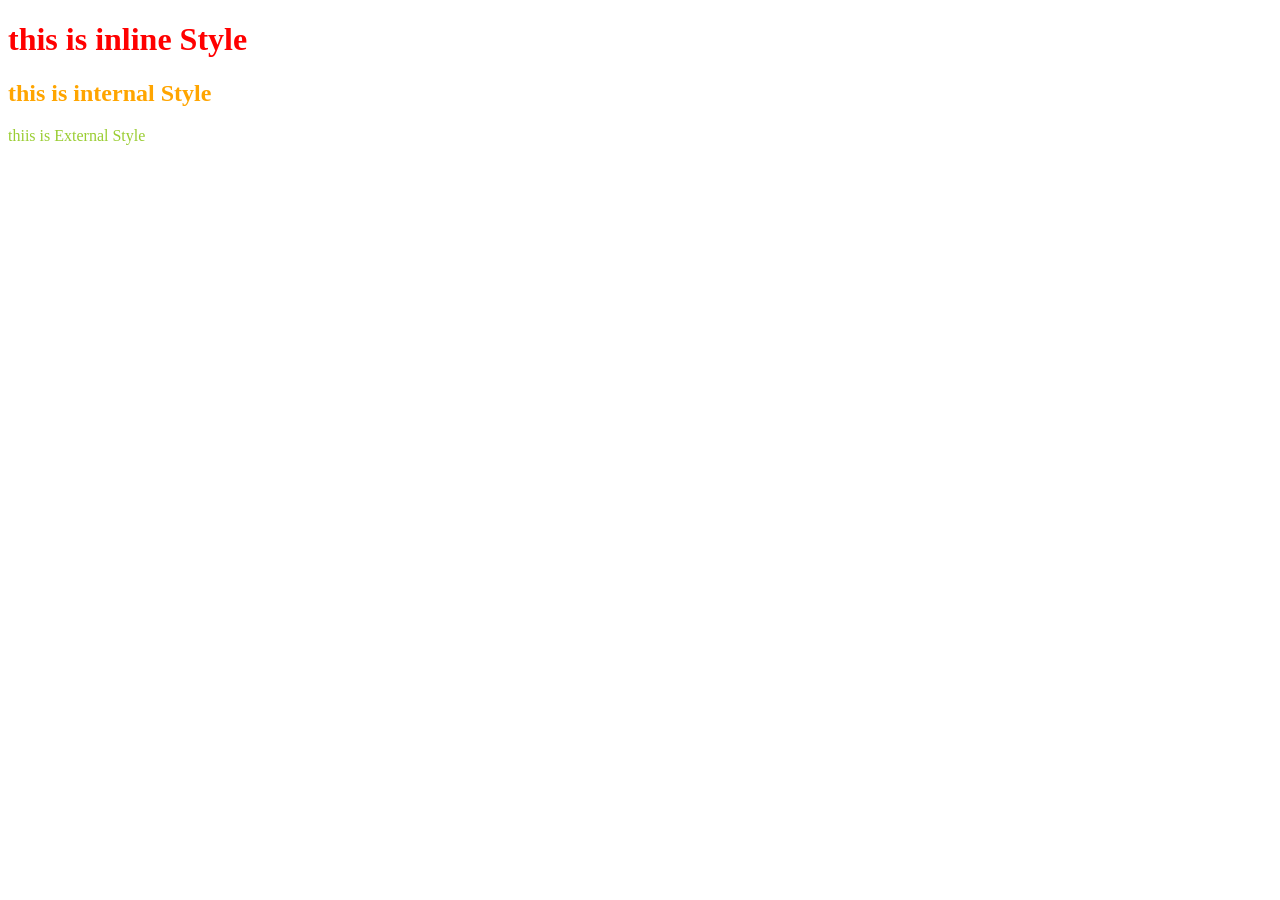
==== CSS/index.html @ 335e353f "add css exercise" ====
<!doctype html>
<html lang="en">
  <head>
    <meta charset="UTF-8" />
    <meta name="viewport" content="width=device-width, initial-scale=1.0" />
    <title>Document</title>
    <link rel="stylesheet" href="style.css" />
    <style>
      h2 {
        color: orange;
      }
    </style>
  </head>
  <body>
    <h1 style="color: red">this is inline Style</h1>
    <h2>this is internal Style</h2>
    <p>thiis is External Style</p>
  </body>
</html>
---- CSS/style.css ----
p {
  color: yellowgreen;
}
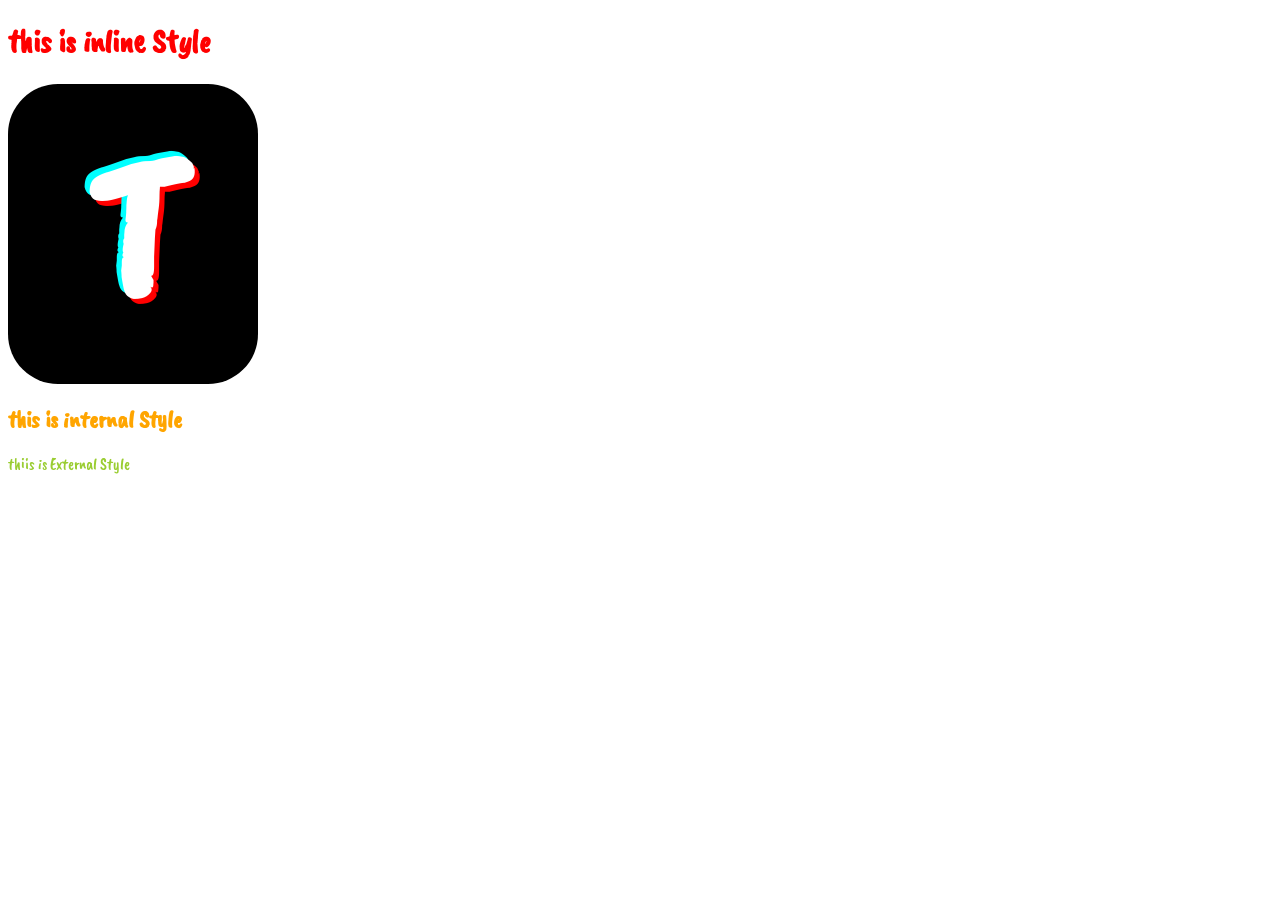
==== commit 94dcd269: "add tiktok and font" ====
--- a/CSS/index.html
+++ b/CSS/index.html
@@ -5,6 +5,12 @@
     <meta name="viewport" content="width=device-width, initial-scale=1.0" />
     <title>Document</title>
     <link rel="stylesheet" href="style.css" />
+    <link rel="preconnect" href="https://fonts.googleapis.com" />
+    <link rel="preconnect" href="https://fonts.gstatic.com" crossorigin />
+    <link
+      href="https://fonts.googleapis.com/css2?family=Caveat+Brush&family=Montserrat:ital,wght@0,100..900;1,100..900&family=Roboto:ital,wght@0,100..900;1,100..900&display=swap"
+      rel="stylesheet"
+    />
     <style>
       h2 {
         color: orange;
@@ -13,6 +19,9 @@
   </head>
   <body>
     <h1 style="color: red">this is inline Style</h1>
+    <div class="tiktok-background">
+      <h2 style="color: white" class="tiktok">T</h2>
+    </div>
     <h2>this is internal Style</h2>
     <p>thiis is External Style</p>
   </body>
--- a/CSS/style.css
+++ b/CSS/style.css
@@ -1,3 +1,26 @@
 p {
   color: yellowgreen;
 }
+
+body {
+  font-family: "Caveat Brush", cursive;
+}
+
+.tiktok {
+  font-size: 200px;
+  font-weight: bold;
+  text-shadow:
+    -5px -5px 0px cyan,
+    /*X Y Blur Color*/ 5px 5px 0px red;
+  margin: 0px;
+}
+
+.tiktok-background {
+  background-color: black;
+  border-radius: 50px;
+  height: 300px;
+  width: 250px;
+  display: flex;
+  align-items: center;
+  justify-content: center;
+}
